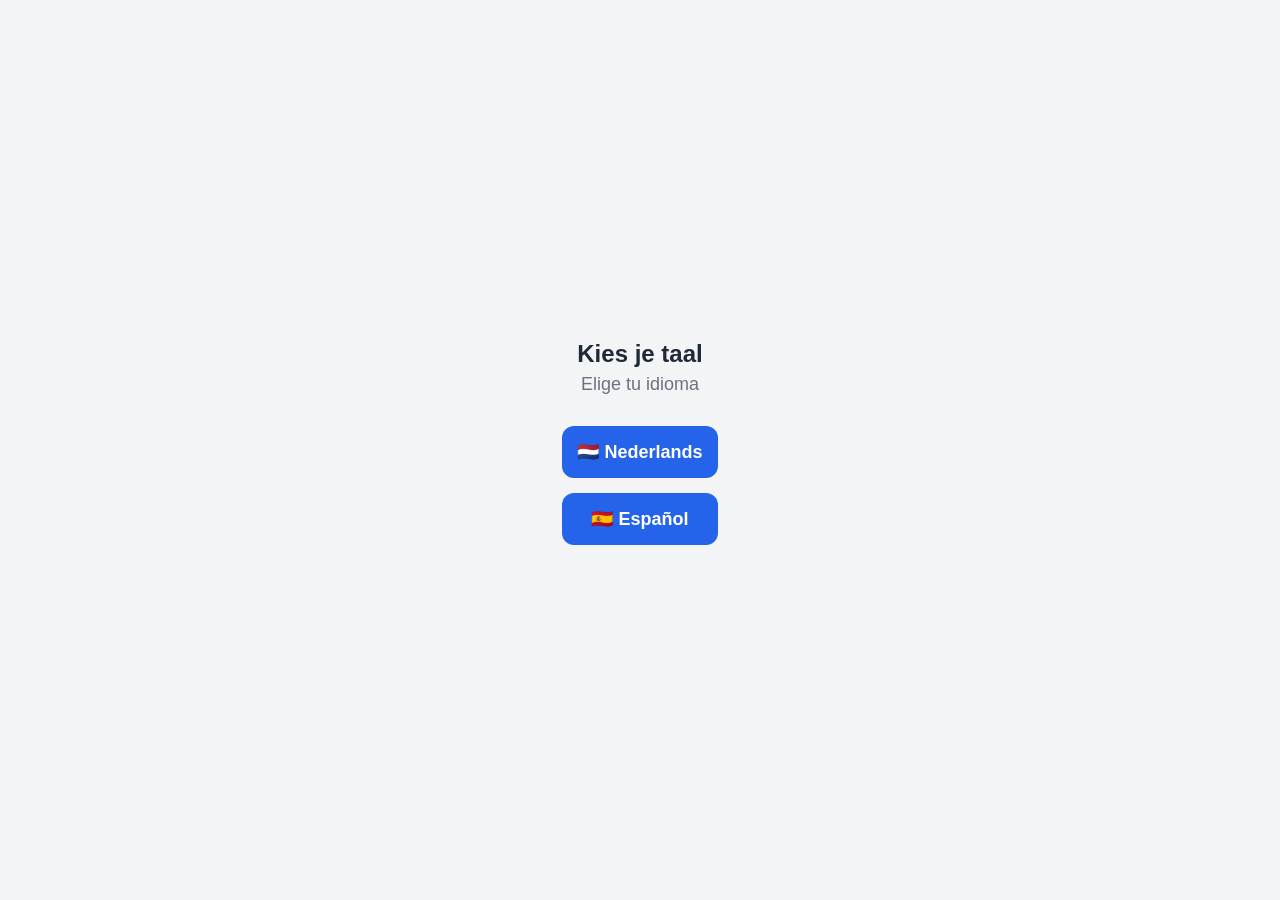
==== index.html @ 101f2ba1 "Add files via upload <script src="app.js?v=2"></script>" ====
<!DOCTYPE html>
<html lang="nl">
<link rel="manifest" href="manifest.json">
<meta name="theme-color" content="#2563eb">
<head>
    <meta charset="UTF-8">
    <meta name="viewport" content="width=device-width, initial-scale=1.0, maximum-scale=1.0, user-scalable=no">
    <title>WK 2026 Familie Poule</title>
    <link rel="stylesheet" href="style.css">
</head>
<body>

    <div id="language-screen" class="screen active">
        <div class="lang-container">
            <h1>Kies je taal<br><small>Elige tu idioma</small></h1>
            <button class="btn-primary" onclick="initApp('nl')">🇳🇱 Nederlands</button>
            <button class="btn-primary" onclick="initApp('es')">🇪🇸 Español</button>
        </div>
    </div>

    <div id="name-screen" class="screen">
        <div class="lang-container" style="text-align: center; padding: 20px;">
            <h2 id="ui-name-title" style="margin-bottom: 20px;">Wie ben je?</h2>
            
            <input type="text" id="name-input" placeholder="Je naam..." 
                   style="width: 100%; padding: 15px; margin-bottom: 15px; border-radius: 8px; border: 1px solid #ccc; font-size: 16px; box-sizing: border-box;">
            
            <button id="ui-btn-start" class="btn-primary" onclick="submitName()">Starten</button>
        </div>
    </div>

    <div id="app-screen" class="screen">
        <header><h2 id="ui-title">WK 2026 Poule</h2></header>
        <main class="container">
            <h3 id="ui-welcome">Welkom!</h3>
            <p id="ui-instructions" style="margin-bottom: 20px;">Vul hieronder je voorspellingen in.</p>
            <div id="groups-container"></div>
        </main>
    </div>

    <div id="knockout-screen" class="screen">
        <header><h2 id="ui-ko-title">Knock-out Fase</h2></header>
        <main class="container">
            <p style="margin-bottom: 20px;" id="ui-ko-desc">Kies de winnaars van elke ronde.</p>
            
            <div id="bracket-visualization" style="overflow-x: auto; margin-bottom: 30px; padding-bottom: 10px;"></div>
            
            <div id="knockout-container"></div>
        </main>
    </div>

    <div id="bonus-screen" class="screen">
        <header><h2 id="ui-bonus-title">Bonus Vragen 🎁</h2></header>
        <main class="container">
            <p style="margin-bottom: 20px;" id="ui-bonus-desc">Verdien extra punten met deze voorspellingen!</p>
            <div id="bonus-container"></div>
        </main>
    </div>

    <script src="app.js?v=2"></script>
    <script>
        if ('serviceWorker' in navigator) {
            window.addEventListener('load', () => {
                navigator.serviceWorker.register('sw.js');
            });
        }
    </script>
</body>
</html>
---- style.css ----
/* Basis Reset & Variabelen */
:root {
    --primary-color: #2563eb;
    --bg-color: #f3f4f6;
    --card-bg: #ffffff;
    --text-color: #1f2937;
    --border-radius: 12px;
}

* {
    box-sizing: border-box;
    margin: 0;
    padding: 0;
    font-family: -apple-system, BlinkMacSystemFont, "Segoe UI", Roboto, Helvetica, Arial, sans-serif;
}

body {
    background-color: var(--bg-color);
    color: var(--text-color);
    display: flex;
    justify-content: center;
    min-height: 100vh;
}

/* App Containers */
.screen {
    display: none; /* Standaard verborgen */
    width: 100%;
    max-width: 500px; /* Houdt het compact op desktop, vol scherm op mobiel */
    background-color: var(--bg-color);
    flex-direction: column;
}

.screen.active {
    display: flex; /* Zichtbaar maken via JS */
}

/* Taalscherm Styling */
#language-screen {
    justify-content: center;
    align-items: center;
    text-align: center;
    height: 100vh;
}

#language-screen h1 {
    margin-bottom: 30px;
    font-size: 24px;
}

#language-screen small {
    font-size: 18px;
    font-weight: normal;
    color: #6b7280;
}

/* Knoppen */
.btn-primary {
    display: block;
    width: 100%;
    padding: 15px;
    margin-bottom: 15px;
    background-color: var(--primary-color);
    color: white;
    border: none;
    border-radius: var(--border-radius);
    font-size: 18px;
    font-weight: bold;
    cursor: pointer;
    transition: opacity 0.2s;
}

.btn-primary:active {
    opacity: 0.8;
}

/* Hoofdscherm Layout */
header {
    background-color: var(--primary-color);
    color: white;
    padding: 20px;
    text-align: center;
    position: sticky;
    top: 0;
    z-index: 10;
}

.container {
    padding: 20px;
}

/* Wedstrijd Kaartjes */
.match-card {
    background-color: var(--card-bg);
    padding: 15px;
    border-radius: var(--border-radius);
    margin-bottom: 15px;
    display: flex;
    justify-content: space-between;
    align-items: center;
    box-shadow: 0 2px 8px rgba(0,0,0,0.05);
}

.team {
    display: flex;
    align-items: center;
    gap: 10px;
    width: 45%;
    font-size: 14px;
    font-weight: 500;
}

/* Zorgt dat het uit-team de score links heeft en de naam rechts */
.team.away {
    flex-direction: row-reverse;
    text-align: right;
}

.score-input {
    width: 60px; /* Iets breder voor de dropdown */
    height: 45px;
    text-align: center;
    font-size: 16px;
    font-weight: bold;
    border: 1px solid #d1d5db;
    border-radius: 8px;
    background-color: #f9fafb;
    cursor: pointer;
    appearance: none; /* Verwijdert standaard styling voor een strakkere look */
    -webkit-appearance: none;
    -moz-appearance: none;
    padding-left: 10px; /* Zorgt dat de tekst mooi in het midden staat */
}

.vs {
    font-weight: bold;
    color: #9ca3af;
    font-size: 14px;
}

.group-title {
    margin-top: 25px;
    margin-bottom: 15px;
    color: var(--primary-color);
    border-bottom: 2px solid var(--primary-color);
    padding-bottom: 5px;
}

/* Standen Tabel */
.standings-container {
    width: 100%;
    overflow-x: auto; /* Zorgt dat het op kleine schermen opzij kan scrollen */
    margin-top: 10px;
    margin-bottom: 40px;
    background: var(--card-bg);
    border-radius: var(--border-radius);
    box-shadow: 0 2px 8px rgba(0,0,0,0.05);
}

.standings-table {
    width: 100%;
    border-collapse: collapse;
    font-size: 14px;
    min-width: 400px; /* Voorkomt dat de tabel te veel in elkaar gedrukt wordt */
}

.standings-table th, .standings-table td {
    padding: 10px 8px;
    text-align: center;
    border-bottom: 1px solid #e5e7eb;
}

.standings-table th {
    background-color: #f9fafb;
    color: #6b7280;
    font-weight: 600;
    font-size: 12px;
}

.standings-table td.team-name {
    text-align: left;
    font-weight: 500;
    display: flex;
    align-items: center;
    gap: 8px;
}

.standings-table tr:last-child td {
    border-bottom: none;
}

.standings-table .pts {
    font-weight: bold;
    color: var(--primary-color);
}

/* Knock-out Kaartjes */
.ko-card {
    background-color: var(--card-bg);
    padding: 15px;
    border-radius: var(--border-radius);
    margin-bottom: 15px;
    box-shadow: 0 2px 8px rgba(0,0,0,0.05);
    border-left: 4px solid var(--primary-color);
}

.ko-match-title {
    font-size: 12px;
    color: #6b7280;
    margin-bottom: 10px;
    font-weight: bold;
    text-transform: uppercase;
}

.ko-controls {
    display: flex;
    flex-direction: column;
    gap: 10px;
}

.ko-select {
    width: 100%;
    padding: 12px;
    font-size: 16px;
    border: 1px solid #d1d5db;
    border-radius: 8px;
    background-color: #f9fafb;
}

/* Knock-out & Bonus Styling */
.round-title {
    background-color: var(--primary-color);
    color: white;
    padding: 10px;
    border-radius: 8px;
    margin-top: 30px;
    margin-bottom: 15px;
    text-align: center;
    font-size: 18px;
}

.bonus-card {
    background-color: var(--card-bg);
    padding: 20px;
    border-radius: var(--border-radius);
    margin-bottom: 15px;
    box-shadow: 0 2px 8px rgba(0,0,0,0.05);
    border-left: 4px solid #f59e0b; /* Gouden randje voor bonus */
}

.bonus-card h4 {
    margin-bottom: 15px;
    color: var(--text-color);
}

.ko-match-label {
    font-size: 15px;
    font-weight: 600;
    text-align: center;
    margin-bottom: 15px;
    color: var(--text-color);
    background-color: #f3f4f6;
    padding: 10px;
    border-radius: 8px;
}

/* ==========================================
   BRACKET VISUALISATIE (LLAVE)
   ========================================== */
.bracket-wrapper {
    display: flex;
    gap: 20px;
    min-width: max-content; /* Zorgt dat het horizontaal scrollt op mobiel */
    font-size: 12px;
}

.bracket-column {
    display: flex;
    flex-direction: column;
    justify-content: space-around;
    gap: 10px;
}

.bracket-match {
    display: flex;
    flex-direction: column;
    border: 1px solid #d1d5db;
    border-radius: 6px;
    background: var(--card-bg);
    overflow: hidden;
    min-width: 140px;
    box-shadow: 0 1px 3px rgba(0,0,0,0.1);
}

.bracket-team {
    padding: 6px 10px;
    border-bottom: 1px solid #e5e7eb;
    height: 30px;
    display: flex;
    align-items: center;
    white-space: nowrap;
    overflow: hidden;
    text-overflow: ellipsis;
    transition: background-color 0.3s;
}

.bracket-team:last-child {
    border-bottom: none;
}

.bracket-team.winner {
    font-weight: bold;
    background-color: #d1fae5; /* Lichtgroen voor winnaar */
    color: #065f46;
}

.bracket-team.empty {
    color: #9ca3af;
    font-style: italic;
}
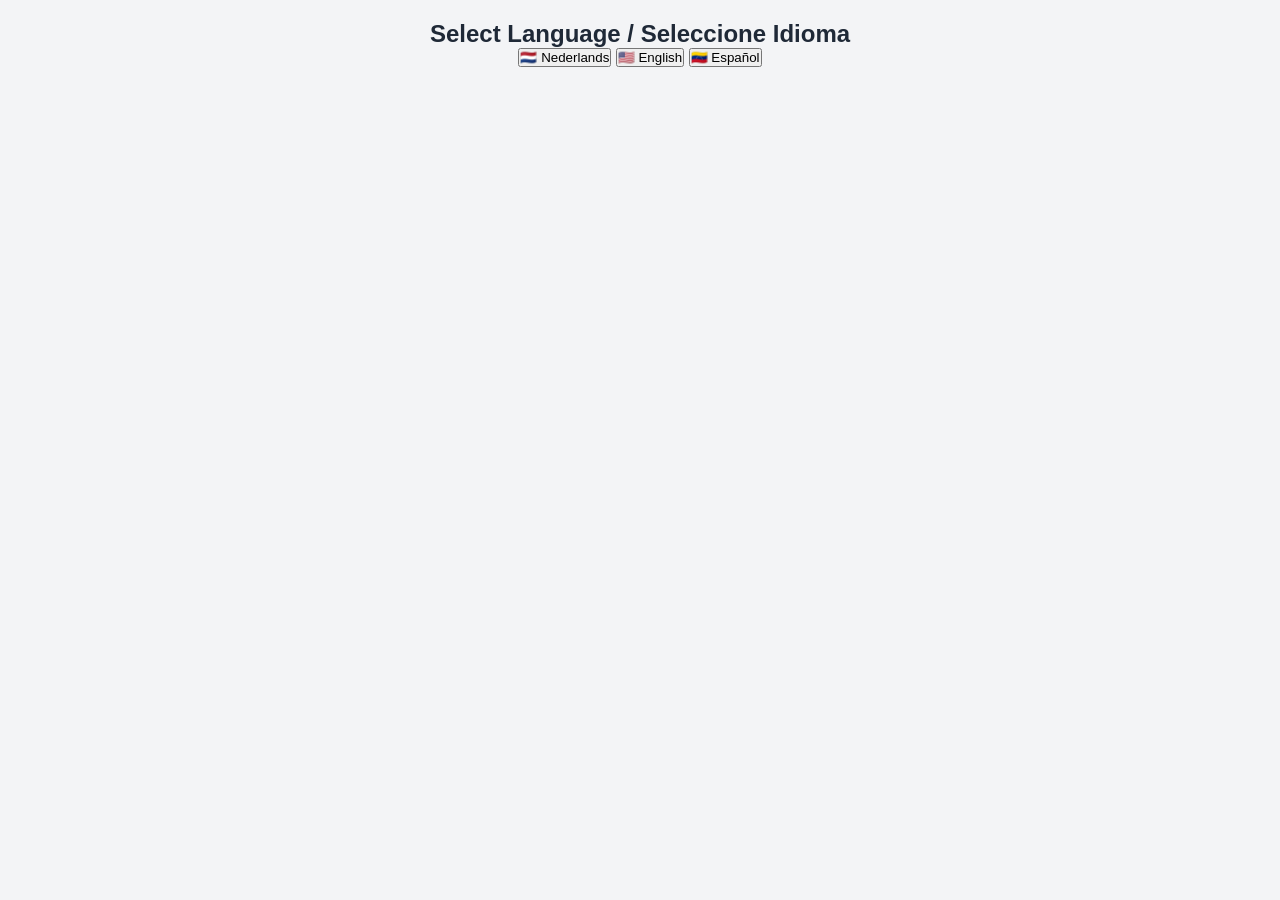
==== commit 401a9514: "Convert index.html to English and update structure" ====
--- a/index.html
+++ b/index.html
@@ -1,69 +1,94 @@
 <!DOCTYPE html>
-<html lang="nl">
-<link rel="manifest" href="manifest.json">
-<meta name="theme-color" content="#2563eb">
+<html lang="en">
 <head>
-    <meta charset="UTF-8">
-    <meta name="viewport" content="width=device-width, initial-scale=1.0, maximum-scale=1.0, user-scalable=no">
-    <title>WK 2026 Familie Poule</title>
-    <link rel="stylesheet" href="style.css">
-</head>
+  <meta charset="UTF-8">
+  <meta name="viewport" content="width=device-width, initial-scale=1.0">
+  <title>WK 2026 Poule - Menu</title>
+  <link rel="stylesheet" href="style.css"> </head>
 <body>
-
-    <div id="language-screen" class="screen active">
-        <div class="lang-container">
-            <h1>Kies je taal<br><small>Elige tu idioma</small></h1>
-            <button class="btn-primary" onclick="initApp('nl')">🇳🇱 Nederlands</button>
-            <button class="btn-primary" onclick="initApp('es')">🇪🇸 Español</button>
-        </div>
+  <div class="container" style="text-align: center; padding: 20px;">
+    
+    <div id="gate-language">
+      <h2>Select Language / Seleccione Idioma</h2>
+      <button onclick="setMenuLanguage('nl')">🇳🇱 Nederlands</button>
+      <button onclick="setMenuLanguage('en')">🇺🇸 English</button>
+      <button onclick="setMenuLanguage('es')">🇻🇪 Español</button>
     </div>
 
-    <div id="name-screen" class="screen">
-        <div class="lang-container" style="text-align: center; padding: 20px;">
-            <h2 id="ui-name-title" style="margin-bottom: 20px;">Wie ben je?</h2>
-            
-            <input type="text" id="name-input" placeholder="Je naam..." 
-                   style="width: 100%; padding: 15px; margin-bottom: 15px; border-radius: 8px; border: 1px solid #ccc; font-size: 16px; box-sizing: border-box;">
-            
-            <button id="ui-btn-start" class="btn-primary" onclick="submitName()">Starten</button>
-        </div>
+    <div id="gate-name" style="display: none; margin-top: 20px;">
+      <h2 id="lbl-name-title">Wie ben je?</h2>
+      <input type="text" id="txt-login-name" placeholder="Je naam...">
+      <button id="btn-login-submit" onclick="handleMenuLogin()">Starten</button>
     </div>
 
-    <div id="app-screen" class="screen">
-        <header><h2 id="ui-title">WK 2026 Poule</h2></header>
-        <main class="container">
-            <h3 id="ui-welcome">Welkom!</h3>
-            <p id="ui-instructions" style="margin-bottom: 20px;">Vul hieronder je voorspellingen in.</p>
-            <div id="groups-container"></div>
-        </main>
+    <div id="dashboard-menu" style="display: none; margin-top: 20px;">
+      <h1 id="lbl-welcome">Welkom bij de Poule!</h1>
+      <p id="lbl-instructions">Kies een optie uit het menu:</p>
+      
+      <div style="display: flex; flex-direction: column; gap: 15px; max-width: 300px; margin: 0 auto;">
+        <a href="today.html" class="btn-menu" id="lnk-today" style="text-decoration:none; padding:15px; background:#007bff; color:#fff; border-radius:5px;">📅 Today's Matches</a>
+        <a href="standings.html" class="btn-menu" id="lnk-standings" style="text-decoration:none; padding:15px; background:#28a745; color:#fff; border-radius:5px;">📊 Score Standings</a>
+        <a href="predict.html" class="btn-menu" id="lnk-predict" style="text-decoration:none; padding:15px; background:#fd7e14; color:#fff; border-radius:5px;">📝 My Prediction</a>
+      </div>
     </div>
 
-    <div id="knockout-screen" class="screen">
-        <header><h2 id="ui-ko-title">Knock-out Fase</h2></header>
-        <main class="container">
-            <p style="margin-bottom: 20px;" id="ui-ko-desc">Kies de winnaars van elke ronde.</p>
-            
-            <div id="bracket-visualization" style="overflow-x: auto; margin-bottom: 30px; padding-bottom: 10px;"></div>
-            
-            <div id="knockout-container"></div>
-        </main>
-    </div>
+  </div>
 
-    <div id="bonus-screen" class="screen">
-        <header><h2 id="ui-bonus-title">Bonus Vragen 🎁</h2></header>
-        <main class="container">
-            <p style="margin-bottom: 20px;" id="ui-bonus-desc">Verdien extra punten met deze voorspellingen!</p>
-            <div id="bonus-container"></div>
-        </main>
-    </div>
+  <script src="app.js"></script>
+  <script>
+    // Simple inline initialization specific to the landing menu lifecycle
+    window.addEventListener('DOMContentLoaded', () => {
+      const savedLang = localStorage.getItem('poule_lang');
+      const savedName = localStorage.getItem('poule_user_name');
+      
+      if (savedLang) {
+        currentLang = savedLang;
+        if (savedName) {
+          showDashboard();
+        } else {
+          document.getElementById('gate-language').style.display = 'none';
+          document.getElementById('gate-name').style.display = 'block';
+          updateMenuLabels();
+        }
+      }
+    });
 
-    <script src="app.js?v=2"></script>
-    <script>
-        if ('serviceWorker' in navigator) {
-            window.addEventListener('load', () => {
-                navigator.serviceWorker.register('sw.js');
-            });
-        }
-    </script>
+    function setMenuLanguage(lang) {
+      currentLang = lang;
+      localStorage.setItem('poule_lang', lang);
+      document.getElementById('gate-language').style.display = 'none';
+      document.getElementById('gate-name').style.display = 'block';
+      updateMenuLabels();
+    }
+
+    function updateMenuLabels() {
+      const t = translations[currentLang];
+      document.getElementById('lbl-name-title').innerText = t.nameTitle;
+      document.getElementById('txt-login-name').placeholder = t.namePlaceholder;
+      document.getElementById('btn-login-submit').innerText = t.btnStart;
+      document.getElementById('lbl-welcome').innerText = t.welcome;
+      document.getElementById('lbl-instructions').innerText = t.instructions;
+      document.getElementById('lnk-today').innerText = t.menuToday;
+      document.getElementById('lnk-standings').innerText = t.menuStandings;
+      document.getElementById('lnk-predict').innerText = t.menuPredictions;
+    }
+
+    function handleMenuLogin() {
+      const nameInput = document.getElementById('txt-login-name').value.trim();
+      if (!nameInput) {
+        alert(translations[currentLang].alertName);
+        return;
+      }
+      localStorage.setItem('poule_user_name', nameInput);
+      showDashboard();
+    }
+
+    function showDashboard() {
+      document.getElementById('gate-language').style.display = 'none';
+      document.getElementById('gate-name').style.display = 'none';
+      document.getElementById('dashboard-menu').style.display = 'block';
+      updateMenuLabels();
+    }
+  </script>
 </body>
-</html>+</html>
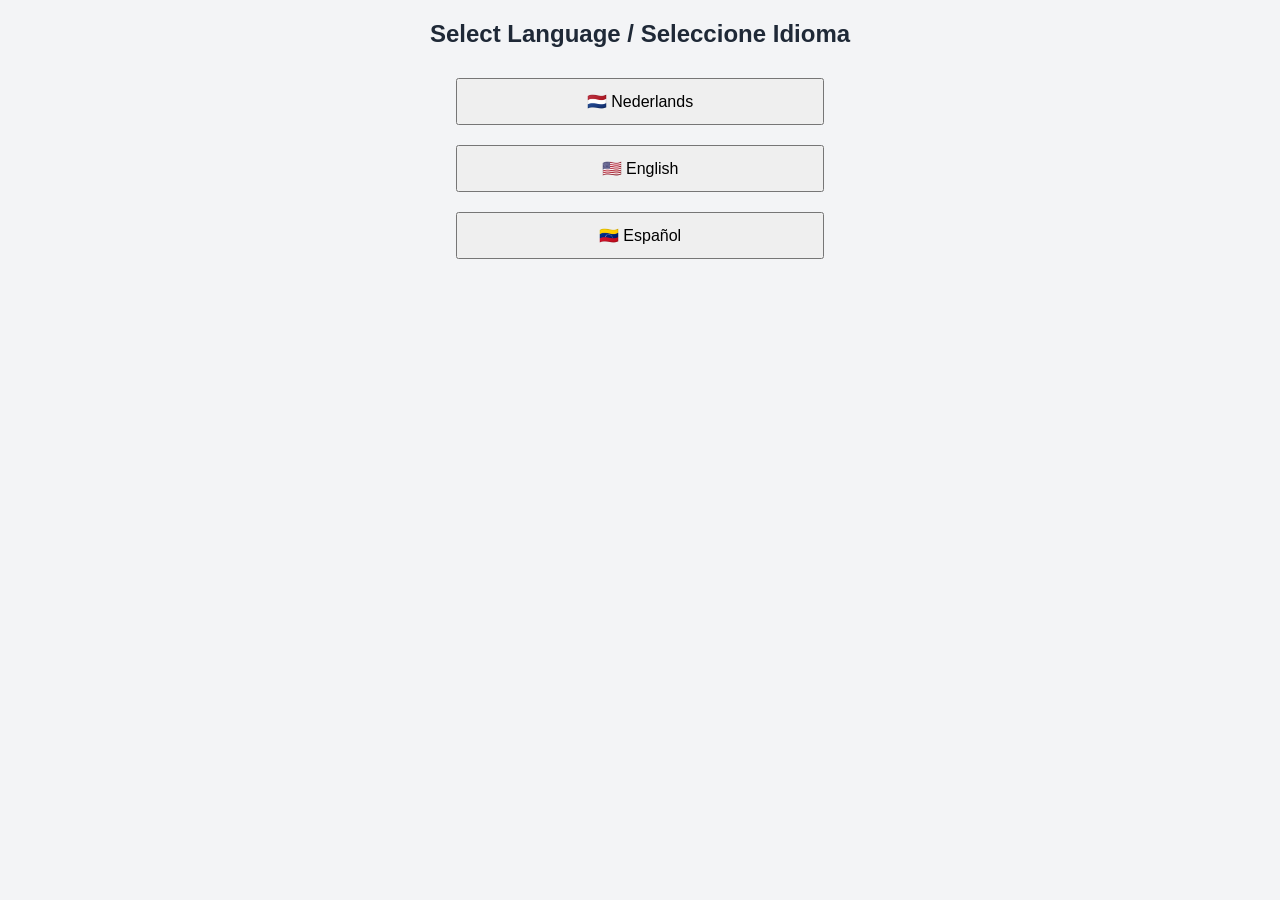
==== commit 579c3cd2: "Update index.html" ====
--- a/index.html
+++ b/index.html
@@ -3,32 +3,27 @@
 <head>
   <meta charset="UTF-8">
   <meta name="viewport" content="width=device-width, initial-scale=1.0">
-  <title>WK 2026 Poule - Menu</title>
-  <link rel="stylesheet" href="style.css"> </head>
+  <title>WK 2026 Poule</title>
+  <link rel="stylesheet" href="style.css">
+</head>
 <body>
-  <div class="container" style="text-align: center; padding: 20px;">
+  <div class="container" style="padding: 20px; text-align: center; max-width: 500px; margin: 0 auto;">
     
     <div id="gate-language">
-      <h2>Select Language / Seleccione Idioma</h2>
-      <button onclick="setMenuLanguage('nl')">🇳🇱 Nederlands</button>
-      <button onclick="setMenuLanguage('en')">🇺🇸 English</button>
-      <button onclick="setMenuLanguage('es')">🇻🇪 Español</button>
-    </div>
-
-    <div id="gate-name" style="display: none; margin-top: 20px;">
-      <h2 id="lbl-name-title">Wie ben je?</h2>
-      <input type="text" id="txt-login-name" placeholder="Je naam...">
-      <button id="btn-login-submit" onclick="handleMenuLogin()">Starten</button>
+      <h2 style="margin-bottom:20px;">Select Language / Seleccione Idioma</h2>
+      <button onclick="setMenuLanguage('nl')" style="padding:12px 20px; margin:10px; font-size:16px; width:80%;">🇳🇱 Nederlands</button>
+      <button onclick="setMenuLanguage('en')" style="padding:12px 20px; margin:10px; font-size:16px; width:80%;">🇺🇸 English</button>
+      <button onclick="setMenuLanguage('es')" style="padding:12px 20px; margin:10px; font-size:16px; width:80%;">🇻🇪 Español</button>
     </div>
 
     <div id="dashboard-menu" style="display: none; margin-top: 20px;">
-      <h1 id="lbl-welcome">Welkom bij de Poule!</h1>
-      <p id="lbl-instructions">Kies een optie uit het menu:</p>
+      <h1 id="lbl-welcome" style="font-size: 24px; margin-bottom: 10px;">Welkom!</h1>
+      <p id="lbl-instructions" style="color: #666; margin-bottom: 30px;">Kies een optie:</p>
       
-      <div style="display: flex; flex-direction: column; gap: 15px; max-width: 300px; margin: 0 auto;">
-        <a href="today.html" class="btn-menu" id="lnk-today" style="text-decoration:none; padding:15px; background:#007bff; color:#fff; border-radius:5px;">📅 Today's Matches</a>
-        <a href="standings.html" class="btn-menu" id="lnk-standings" style="text-decoration:none; padding:15px; background:#28a745; color:#fff; border-radius:5px;">📊 Score Standings</a>
-        <a href="predict.html" class="btn-menu" id="lnk-predict" style="text-decoration:none; padding:15px; background:#fd7e14; color:#fff; border-radius:5px;">📝 My Prediction</a>
+      <div style="display: flex; flex-direction: column; gap: 15px;">
+        <a href="today.html" class="btn-menu" id="lnk-today" style="text-decoration:none; padding:15px; background:#007bff; color:#fff; border-radius:8px; font-weight:bold; box-shadow: 0 2px 4px rgba(0,0,0,0.1);">📅 Today's Matches</a>
+        <a href="standings.html" class="btn-menu" id="lnk-standings" style="text-decoration:none; padding:15px; background:#28a745; color:#fff; border-radius:8px; font-weight:bold; box-shadow: 0 2px 4px rgba(0,0,0,0.1);">📊 Score Standings</a>
+        <a href="predict.html" class="btn-menu" id="lnk-predict" style="text-decoration:none; padding:15px; background:#fd7e14; color:#fff; border-radius:8px; font-weight:bold; box-shadow: 0 2px 4px rgba(0,0,0,0.1);">📝 My Prediction</a>
       </div>
     </div>
 
@@ -36,59 +31,31 @@
 
   <script src="app.js"></script>
   <script>
-    // Simple inline initialization specific to the landing menu lifecycle
     window.addEventListener('DOMContentLoaded', () => {
       const savedLang = localStorage.getItem('poule_lang');
-      const savedName = localStorage.getItem('poule_user_name');
-      
       if (savedLang) {
         currentLang = savedLang;
-        if (savedName) {
-          showDashboard();
-        } else {
-          document.getElementById('gate-language').style.display = 'none';
-          document.getElementById('gate-name').style.display = 'block';
-          updateMenuLabels();
-        }
+        showDashboard();
       }
     });
 
     function setMenuLanguage(lang) {
       currentLang = lang;
       localStorage.setItem('poule_lang', lang);
-      document.getElementById('gate-language').style.display = 'none';
-      document.getElementById('gate-name').style.display = 'block';
-      updateMenuLabels();
+      showDashboard();
     }
 
-    function updateMenuLabels() {
-      const t = translations[currentLang];
-      document.getElementById('lbl-name-title').innerText = t.nameTitle;
-      document.getElementById('txt-login-name').placeholder = t.namePlaceholder;
-      document.getElementById('btn-login-submit').innerText = t.btnStart;
+    function showDashboard() {
+      document.getElementById('gate-language').style.display = 'none';
+      document.getElementById('dashboard-menu').style.display = 'block';
+      
+      const t = translations[currentLang] || translations['nl'];
       document.getElementById('lbl-welcome').innerText = t.welcome;
       document.getElementById('lbl-instructions').innerText = t.instructions;
       document.getElementById('lnk-today').innerText = t.menuToday;
       document.getElementById('lnk-standings').innerText = t.menuStandings;
       document.getElementById('lnk-predict').innerText = t.menuPredictions;
     }
-
-    function handleMenuLogin() {
-      const nameInput = document.getElementById('txt-login-name').value.trim();
-      if (!nameInput) {
-        alert(translations[currentLang].alertName);
-        return;
-      }
-      localStorage.setItem('poule_user_name', nameInput);
-      showDashboard();
-    }
-
-    function showDashboard() {
-      document.getElementById('gate-language').style.display = 'none';
-      document.getElementById('gate-name').style.display = 'none';
-      document.getElementById('dashboard-menu').style.display = 'block';
-      updateMenuLabels();
-    }
   </script>
 </body>
 </html>
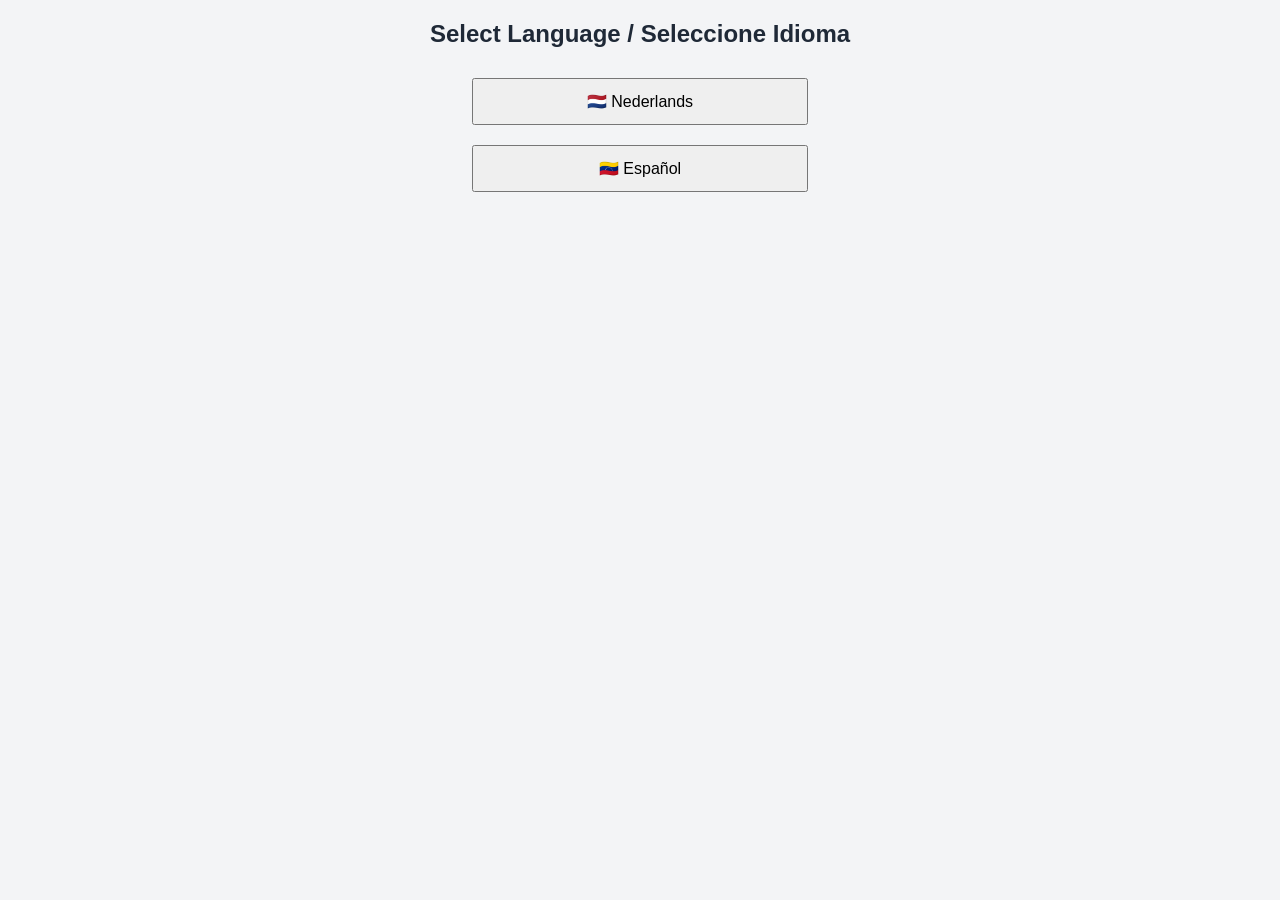
==== commit f040b638: "Update index.html" ====
--- a/index.html
+++ b/index.html
@@ -12,7 +12,7 @@
     <div id="gate-language">
       <h2 style="margin-bottom:20px;">Select Language / Seleccione Idioma</h2>
       <button onclick="setMenuLanguage('nl')" style="padding:12px 20px; margin:10px; font-size:16px; width:80%;">🇳🇱 Nederlands</button>
-      <button onclick="setMenuLanguage('en')" style="padding:12px 20px; margin:10px; font-size:16px; width:80%;">🇺🇸 English</button>
+      <!-- <button onclick="setMenuLanguage('en')" style="padding:12px 20px; margin:10px; font-size:16px; width:80%;">🇺🇸 English</button> -->
       <button onclick="setMenuLanguage('es')" style="padding:12px 20px; margin:10px; font-size:16px; width:80%;">🇻🇪 Español</button>
     </div>
 
